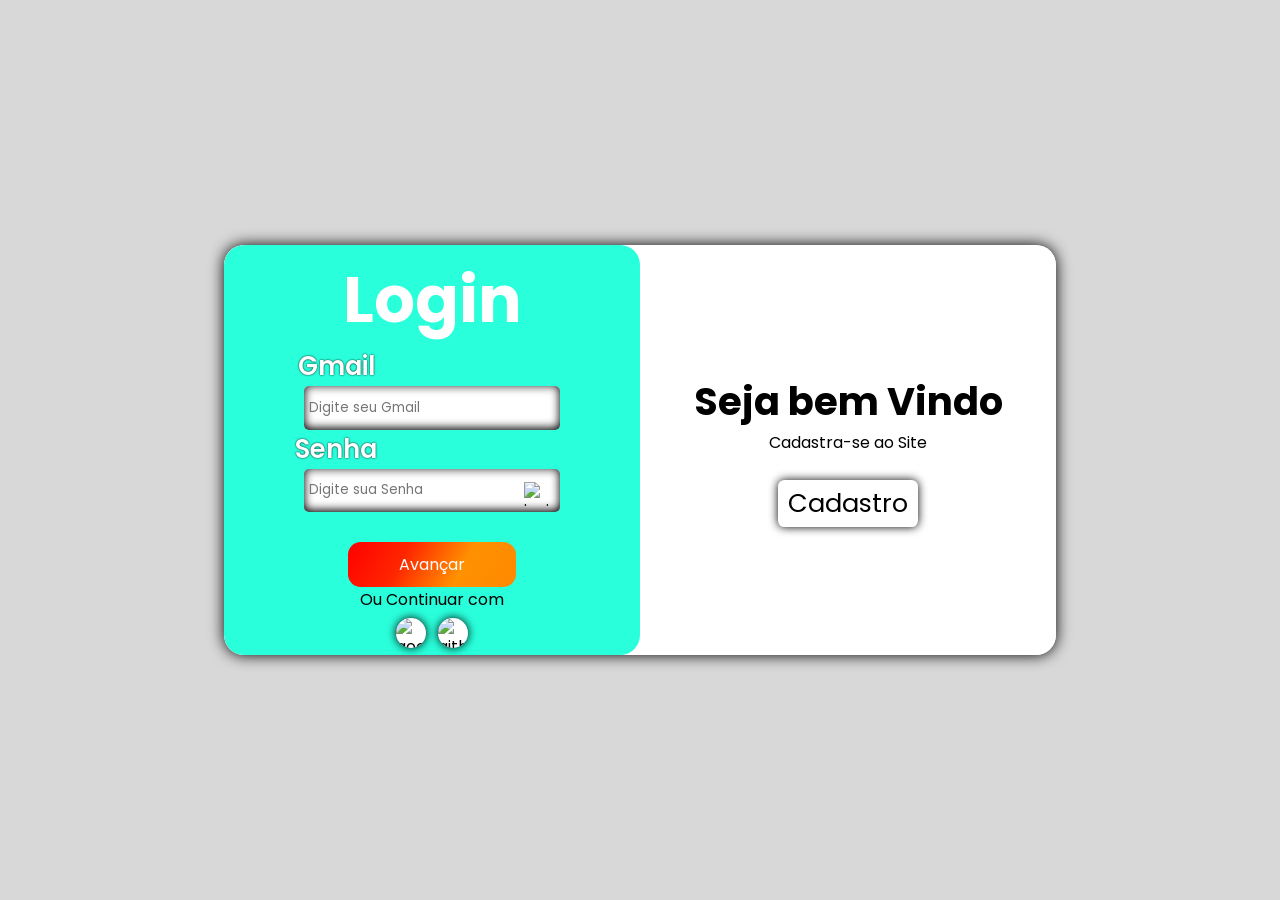
==== Login/login.html @ 1a301fdb "upload de arquivos do meu site" ====
<!DOCTYPE html>
<html lang="pt-br">

<head>
    <meta charset="UTF-8">
    <meta name="viewport" content="width=device-width, initial-scale=1.0">
    <title>Document</title>
    <link rel="stylesheet" href="login.css">
    <link rel="stylesheet" href="/PLINGLES/pringles.html">
    <link rel="preconnect" href="https://fonts.googleapis.com">
    <link rel="preconnect" href="https://fonts.gstatic.com" crossorigin>
    <link
        href="https://fonts.googleapis.com/css2?family=Poppins:ital,wght@0,100;0,200;0,300;0,400;0,500;0,600;0,700;0,800;0,900;1,100;1,200;1,300;1,400;1,500;1,600;1,700;1,800;1,900&display=swap"
        rel="stylesheet">
</head>

<body>
    <header class="header2">
        <div class="login">
            <div class="tela1-esconde">
                <h2>Seja Bem vindo</h2>
                <div class="Tela1-texto">
                    <p>Fassa seu login</p>
                    <p onclick="loginAparessa()">FAZER LOGIN</p>
                </div>



            </div>

            <div class="tela1">
                <div class="tela-login">
                    <h2>Login</h2>
                    <label for="Gmail">Gmail</label>
                    <input placeholder="Digite seu Gmail" id="Gmail" type="email">
                    <label for="senha">Senha</label>
                    <input id="senha" placeholder="Digite sua Senha" type="password">
                    <img onclick="ver()" id="olho-senha" width="24" height="24"
                        src="https://img.icons8.com/material-outlined/24/invisible.png" alt="invisible" />
                    <img onclick="naover()" id="olho-texto" width="24" height="24"
                        src="https://img.icons8.com/material-outlined/24/visible--v1.png" alt="visible--v1" />

                    <a href="/PLINGLES/pringles.html">Avançar</a>
                    <p>Ou Continuar com</p>
                    <div class="imagem">

                        <img width="30" height="30" src="https://img.icons8.com/material-rounded/24/google-logo.png"
                            alt="google-logo" />
                        <img width="30" height="30" src="https://img.icons8.com/material-sharp/24/github.png"
                            alt="github" />
                    </div>
                </div>
            </div>


            <div class="tela2">
                <div class="texto-Tela2">
                    <h2>Seja bem Vindo</h2>
                    <div class="texto-telas2">
                        <p>Cadastra-se ao Site</p>
                        <p onclick="cadastro()">Cadastro</p>
                    </div>
                </div>
            </div>



            <div class="tela-esconde2">
                <h2>tela esconde2</h2>
                <div class="cadatro">
                    <label for="nome">Nome</label>
                    <input id="nome" placeholder="Nome completo" type="text">
                    <label for="">Email</label>
                    <input id="Email" placeholder="Digite seu Email" type="email">
                    <label for="Senha">Senha</label>
                    <input id="Senha" placeholder="Digite sua Senha" type="text">
                
                <a href="/PLINGLES/pringles.html">Registra-se</a>
            </div>
        </div>

        </div>
    </header>
</body>
<script src="/PLINGLES/pringles.js"></script>

</html>
---- Login/login.css ----
* {
    margin: 0;
    padding: 0;
    box-sizing: border-box;
    transition: 1.5s;
    font-family: 'poppins';
}


.header2 {
    width: 100%;
    height: 100vh;
    background: rgb(216, 216, 216);
    display: flex;
    align-items: center;
    justify-content: center;

}

.login {
    width: 65vw;
    height: 32vw;
    background: rgb(255, 255, 255);
    border-radius: 20px;
    position: relative;
    display: flex;
    overflow: hidden;
    box-shadow: 0 0 15px black;
}

.tela1 {
    width: 50%;
    height: 100%;
    background: rgb(41, 255, 219);
    border-radius: 20px;
    z-index: 3;
    position: relative;
    left: 0;
}

.cadatro {
    display: flex;
    align-items: center;
    justify-content: center;
    flex-direction: column;

    input {
        width: 20vw;
        display: flex;
        flex-direction: column;
        gap: 10px;
        padding: 0.9vw 4vw 0.9vw 0.4vw;
        border-radius: 5px;
        border: none;
        background: rgb(255, 255, 255);
        outline: none;
        color: rgb(31, 31, 31);
        border: solid 1px black;

        outline: red;
    }


    label {
        color: white;
        display: flex;
        align-items: start;
        justify-content: start;
        margin-right: 15vw;
        text-shadow: 0 0 2px black;
        font-size: 1.3vw;
        font-weight: 600;
    }
    a{
        background: white;
        box-shadow: 0 0 10px black;
        border-radius: 0.4vw;
        padding: 0.3vw 0.7vw;
        text-decoration: none;
        color: black;
        font-size: 1.5vw;
        margin-top: 1vw;
        
    }
    a:hover{
        animation: aura 5s infinite linear;
        color: white;
        background: red;
        transition: 0s;
    }
}

@keyframes aura {
    0% {
        box-shadow: 0 0 15px 10px rgb(255, 0, 0);
    }

    20% {
        box-shadow: 0 0 20px 10px rgb(255, 0, 0);
    }
    40%{
        box-shadow: 0 0 30px 10px rgb(255, 0, 0);
    }
    60%{
        box-shadow: 0 0 20px 10px rgb(255, 0, 0);
    }
    80%{
        box-shadow: 0 0 30px 10px rgb(255, 0, 0);
    }
    100%{
        box-shadow: 0 0 20px 10px rgb(255, 0, 0);
    }
}

.tela1-esconde {
    width: 50%;
    height: 100%;
    background: rgb(255, 255, 255);
    border-radius: 20px;
    z-index: 3;
    position: absolute;
    left: -50%;
    display: flex;
    align-items: center;
    flex-direction: column;
    justify-content: center;

    h2 {
        font-size: 3vw;
    }
}

.tela-esconde2 {
    width: 50%;
    height: 100%;
    background: rgb(41, 255, 219);
    border-radius: 20px;
    z-index: 4;
    position: absolute;
    right: -50%;
    display: flex;
    align-items: center;
    justify-content: center;
    flex-direction: column;


}

.Tela1-texto {
    display: flex;
    align-items: center;
    justify-content: center;
    flex-direction: column;
    gap: 0.7vw;
}

.Tela1-texto p:nth-child(2) {
    box-shadow: 0 0 10px black;
    border-radius: 0.4vw;
    font-size: 1.5vw;
    padding: 0.3vw .7vw;
    cursor: pointer;
}

.tela2 {
    width: 50%;
    height: 100%;
    background: white;
    border-radius: 20px;
    z-index: 2;
    position: relative;
    right: 0;
    display: flex;
    align-items: center;
    justify-content: center;



    .texto-Tela2 h2 {
        font-size: 3vw;
    }
}

.texto-telas2 {
    display: flex;
    align-items: center;
    justify-content: center;
    flex-direction: column;
    gap: 2vw;
}

.texto-telas2 p:nth-child(2) {
    text-align: center;
    padding: 0.3vw 0.7vw;
    width: 11vw;
    font-size: 2vw;
    cursor: pointer;
    box-shadow: 0 0 10px black;
    border-radius: 0.5vw;

}

.login button {
    padding: 10px 30px;
    width: 30px;
    height: 20px;
}

.tela-login {
    display: flex;
    flex-direction: column;
    justify-content: center;
    align-items: center;
    width: 100%;
    height: 100%;

    h2 {
        font-size: 5vw;
        color: rgb(255, 255, 255);
        display: flex;
        align-items: center;
        justify-content: center;
        font-family: 'poppins';
    }

    input {
        width: 20vw;
        display: flex;
        flex-direction: column;
        gap: 10px;
        padding: 0.9vw 4vw 0.9vw 0.4vw;
        border-radius: 5px;
        border: none;
        background: rgb(255, 255, 255);
        outline: none;
        color: rgb(31, 31, 31);
        box-shadow: inset 0 -2px 10px black, inset 0 3px 10px rgb(212, 212, 212);
    }

    label {
        color: white;
        display: flex;
        align-items: start;
        justify-content: start;
        margin-right: 15vw;
        text-shadow: 0 0 2px black;
        font-size: 2vw;
        font-weight: 600;
    }

    a {
        padding: 0.8vw 4vw 0.8vw 4vw;
        background: white;
        margin-top: 0.5vw;
        border-radius: 1vw;
        color: white;
        text-decoration: none;
        background: linear-gradient(120deg, red, rgb(255, 38, 0), rgb(255, 145, 0), rgb(255, 136, 0));
    }
}


#olho-texto {
    display: none;
    position: relative;
    cursor: pointer;
    bottom: 2.3vw;
    left: 25%;
}

#olho-senha {
    position: relative;
    bottom: 2.3vw;
    left: 25%;
    cursor: pointer;
}

.imagem {
    display: flex;
    gap: 1vw;

}

.imagem img {
    background: white;
    border-radius: 50%;
    box-shadow: 0 0 10px black;
    cursor: pointer;
    margin-top: 0.4vw;
}
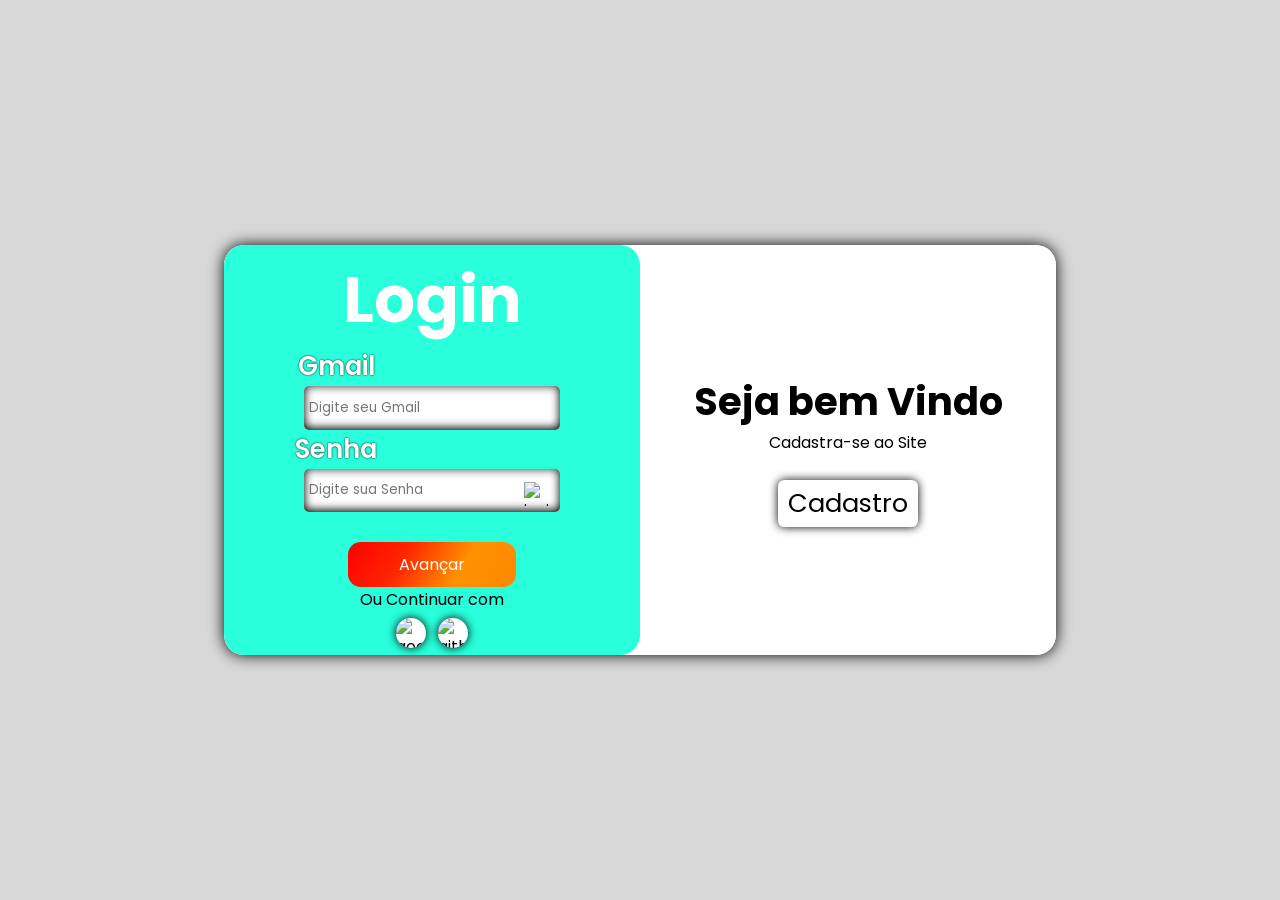
==== commit 1d355254: "Add files via upload" ====
--- a/Login/login.html
+++ b/Login/login.html
@@ -40,7 +40,7 @@
                     <img onclick="naover()" id="olho-texto" width="24" height="24"
                         src="https://img.icons8.com/material-outlined/24/visible--v1.png" alt="visible--v1" />
 
-                    <a href="/PLINGLES/pringles.html">Avançar</a>
+                    <a href="/PLINGLES/index.html">Avançar</a>
                     <p>Ou Continuar com</p>
                     <div class="imagem">
 
@@ -66,7 +66,7 @@
 
 
             <div class="tela-esconde2">
-                <h2>tela esconde2</h2>
+                <h2 style="color: white;">REGISTRE-SE</h2>
                 <div class="cadatro">
                     <label for="nome">Nome</label>
                     <input id="nome" placeholder="Nome completo" type="text">
@@ -75,7 +75,7 @@
                     <label for="Senha">Senha</label>
                     <input id="Senha" placeholder="Digite sua Senha" type="text">
                 
-                <a href="/PLINGLES/pringles.html">Registra-se</a>
+                <a href="/PLINGLES/index.html">Registra-se</a>
             </div>
         </div>
 
